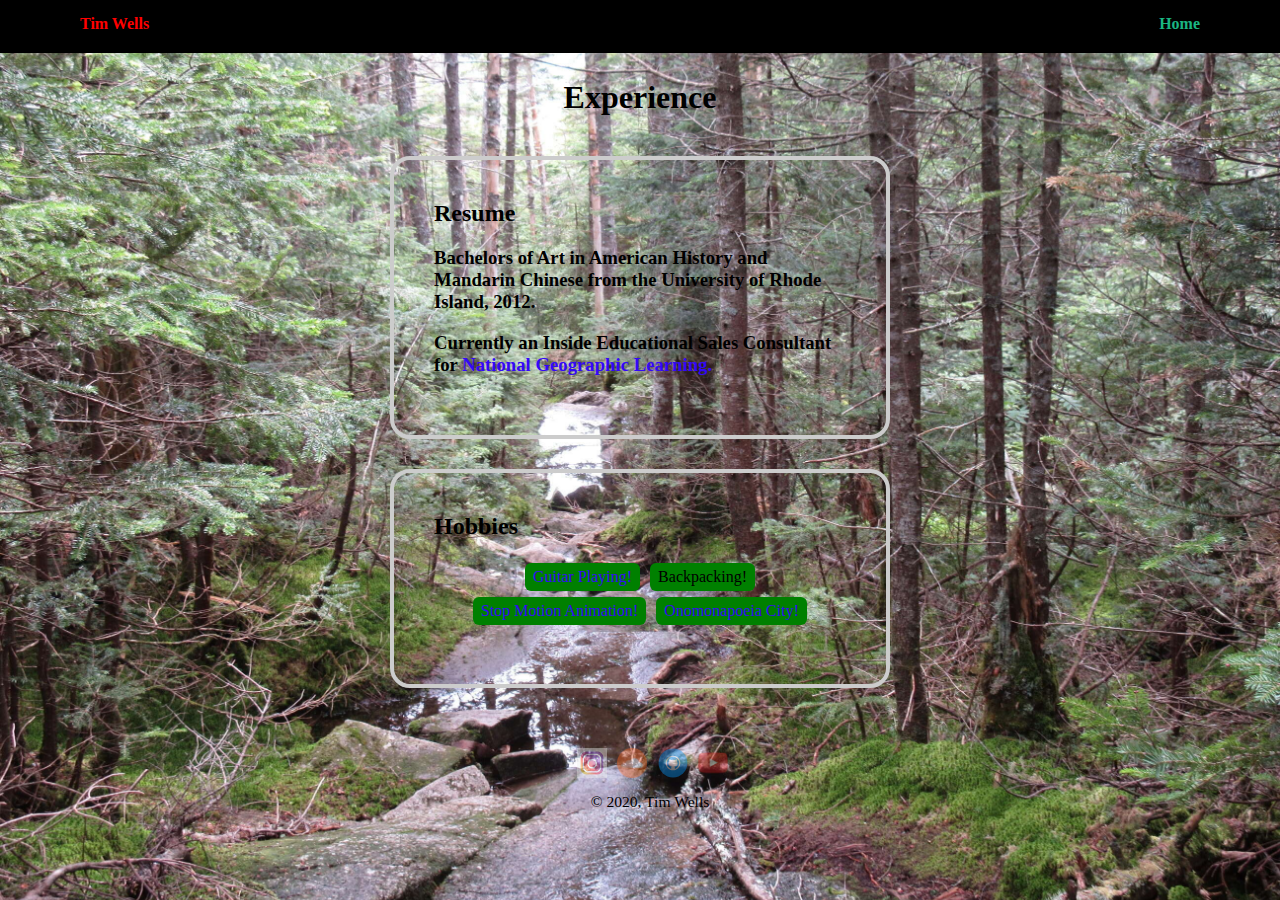
==== Articles/Experience.html @ e1fc9c85 "Final" ====
<!doctype html>
  <html lang="en">
     
        <head>
        <meta charset="utf-8">
        <title>Tim Wells' Experience</title>
        <meta name="viewport" content="width=device-width, initial-scale=1.0">
        <link rel="stylesheet" href="styles2.css">
        </head>
        <body>
            <div class="main-nav">  
                <ul class="nav">
                <li class="name">Tim Wells</li>
                <li><a href="../index.html">Home</a></li>
                </ul>
            </div>
        <main class="flex">    
            <header>
                <div>...</div>
                <h1 class="location">Experience</h1>

        
            <div class="card">
                <h2>Resume</h2>
                <h3>Bachelors of Art in American History and Mandarin Chinese from the University of Rhode Island, 2012.</h3>
                <h3>Currently an Inside Educational Sales Consultant for <a href="https://eltngl.com/" target="_blank" title="eltngl.com">National Geographic Learning.</a></h3>
            </div> 
        
            <div class="card">
                <h2>Hobbies</h2>
                <p></p>
                <ul class="skills">
                    <li><a href="https://soundcloud.com/tim-wells-7" target="_blank" title="SoundCloud">Guitar Playing!</a></li> 
                    <li>Backpacking!</li>
                    <li><a href="https://www.youtube.com/channel/UCNjqsEpI5kk1J1h_vC0hL8Q?view_as=subscriber" target="_blank" title="YouTube">Stop Motion Animation!</a></li>
                    <li><a href="https://onomatopoeia2.bandcamp.com/releases" target="_blank" title="Bandcamp">Onomonapoeia City!</a></li>
                </ul>
            </div> 
        
        </header>    
    </main>    
    
        
            <footer>
            <ul>
                <li><a href="https://www.instagram.com/twellssllewt/" target="_blank" class="social instagram" title="Instrgram">Instagram</a></li>
                <li><a href="https://soundcloud.com/tim-wells-7" target="_blank" class="social soundcloud" title="SoundCloud">SoundCloud</a></li>
                <li><a href="https://github.com/timrw89" target="_blank" class="social github" title="GitHub">Github</a></li>
                <li><a href="https://www.youtube.com/channel/UCNjqsEpI5kk1J1h_vC0hL8Q?view_as=subscriber" target="_blank" class="social youtube" title="YouTube">YouTube</a></li>
            </ul>
            <p class="copyright"> &copy; 2020, Tim Wells</p>
            </footer>
        </body>
    
  </html>
---- Articles/styles2.css ----
/* Global Layout Set-up */
* { 
    box-sizing: border-box;
  }
    
body {
    margin:0;
    padding: 0;
    text-align: center;
    font-family: 'Roboto', Cambria ;
    color: rgb(0, 0, 0);
    background-image: url(../images/exppic.jpg);
    background-size: cover;
  }
  /* Link Styles */
  
a {
    text-decoration: none;
    color: rgb(52, 8, 247);
  }
a:hover {
    color: #1bf707;
  }
  
  /* Section Styles */
  
.main-nav {
    width: 100%;
    background: black;
    min-height: 30px;
    padding: 10px;
    position: fixed;
    text-align: center;
  }
.nav {
    display: flex;
    justify-content: space-around;
    font-weight: 700;
    list-style-type: none;
    margin: 0 auto;
    padding: 0;
  }
  
.nav .name {
      display: block;
      margin-right: auto;
      color: red;
  }
.nav li {
    padding: 5px 10px 10px 10px;
  }
.nav a {
    color: #1ab682;
    transition: all .1s;
  }
.nav a:hover {
    color: rgb(94, 8, 192)
  }
  
header {
    text-align: center;
    padding-top: 10px;
    color: rgb(0, 0, 0);
    
}

.location {
    padding: 10px;
    transition: all .5sec;
    border-color:none;
    border-radius: 10%;
    transition-property: all;
    transition-duration: .4s;
    transition-timing-function: linear;
}

.location:hover {
    background-color: whitesmoke;
    border-radius: 50%;
    border-color: white;
   }

.card {
    margin: 30px;
    padding: 20px 40px 40px;
    max-width: 500px;
    text-align: left;
    background-color:none;
    border: 4px solid #ccc;
    border-radius: 20px;
    transition: all .4s;
    background-blend-mode: normal;
    transition-property: all;
    transition-duration: .4s;
    transition-timing-function: linear;
    
    
}


.card:hover {
    border-color: #1ab682;
    Background-image: url(../images/mntsrsz.jpg);
    background-size: cover;
    transform: scale(1.02);
    border-radius: 80px;
    text-decoration-thickness: 5px;
}

ul.skills {
    padding: 0;
    text-align: center;
    }

.skills li {
    border-radius: 6px;
    display: inline-block;
    background: green;
    padding: 5px 8px;
    margin: 3px;
}



footer {
    width: 100%;
    min-height: 30px;
    padding: 20px 0 20px 20px;
}

footer .copyright {
    top: -8px;
    font-size: .75em;
    }

footer ul {
    list-style-type: none;
    margin: 0;
    padding: 0;
}

footer ul li {
    display: inline-block;
}

a.social {
    display: inline-block;
    text-indent: -9999px;
    margin-left: 5px;
    width: 30px;
    height: 30px;
    background-size: 30px 30px;
    opacity: .4;
    transition: all .5s;
}
a.instagram {
background-image: url(../images/insta.jpg);
}
a.soundcloud {
background-image: url(../images/sc.png);
}
a.github {
background-image: url(../images/github.svg);
}
a.youtube {
background-image: url(../images/yt.png);
}

a.social:hover {
opacity: 1;
}
.clearfix {
clear: both;
}

/* Styles for larger screens */
@media screen and (min-width: 720px) {

.flex {
    display: -ms-flexbox;      /* TWEENER - IE 10 */
    display: flex; 
    max-width: 1200px;
    -ms-flex-pack: distribute;
    justify-content: space-around;
    margin: 0 auto;
}

header {
    min-height: 470px;
}

.nav {
    max-width: 1200px;
    padding: 0 30px;
}


main {
    padding-top: 20px;
}

main p {
    line-height: 1.6em;
}

footer {
    font-size: 1.3em;
    max-width: 1200px;
    margin: 10px auto;
}
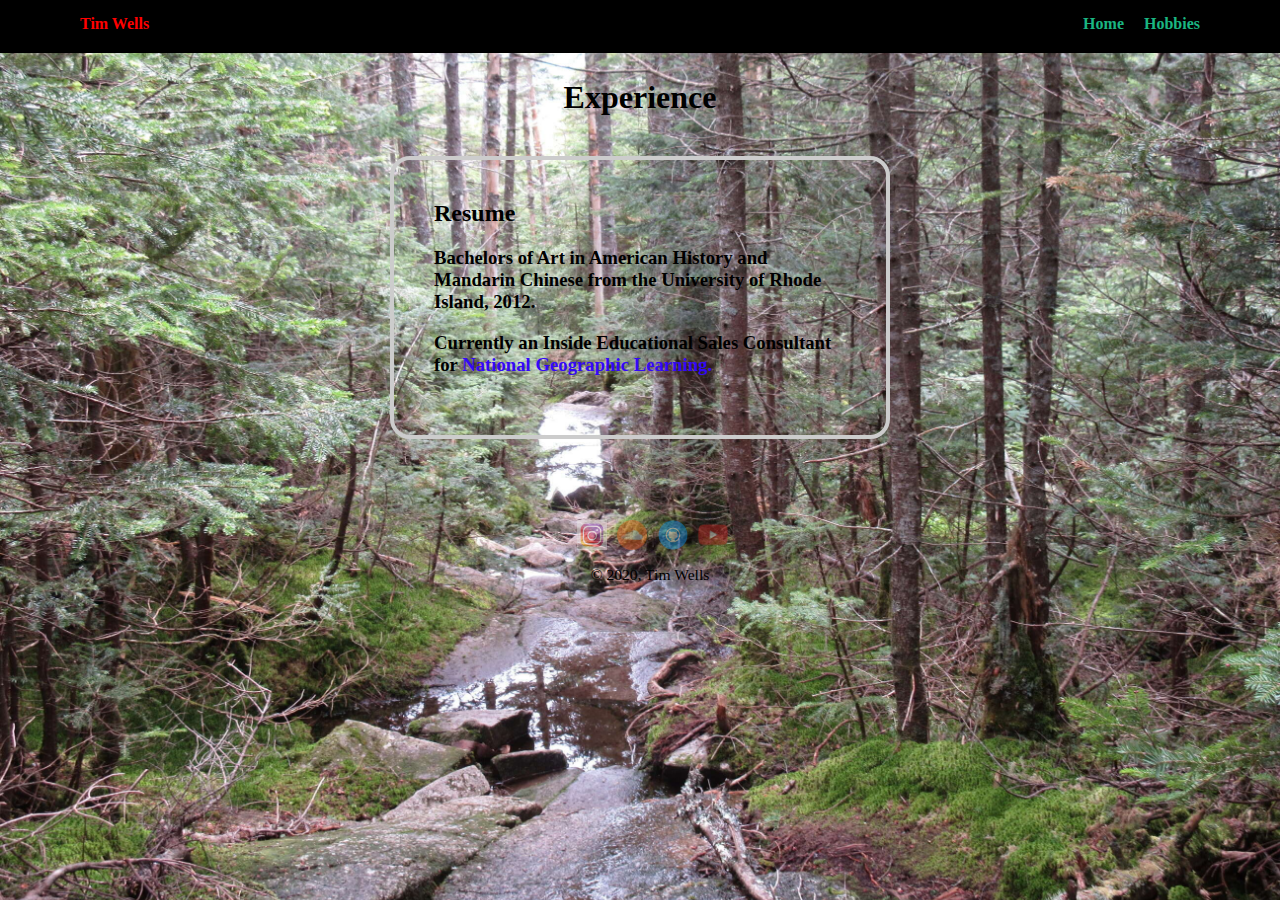
==== commit 5864f2fa: "Added another page; Hobbies" ====
--- a/Articles/Experience.html
+++ b/Articles/Experience.html
@@ -12,6 +12,7 @@
                 <ul class="nav">
                 <li class="name">Tim Wells</li>
                 <li><a href="../index.html">Home</a></li>
+                <li><a href="../Articles/Hobbies.html">Hobbies</a></li>
                 </ul>
             </div>
         <main class="flex">    
@@ -25,18 +26,7 @@
                 <h3>Bachelors of Art in American History and Mandarin Chinese from the University of Rhode Island, 2012.</h3>
                 <h3>Currently an Inside Educational Sales Consultant for <a href="https://eltngl.com/" target="_blank" title="eltngl.com">National Geographic Learning.</a></h3>
             </div> 
-        
-            <div class="card">
-                <h2>Hobbies</h2>
-                <p></p>
-                <ul class="skills">
-                    <li><a href="https://soundcloud.com/tim-wells-7" target="_blank" title="SoundCloud">Guitar Playing!</a></li> 
-                    <li>Backpacking!</li>
-                    <li><a href="https://www.youtube.com/channel/UCNjqsEpI5kk1J1h_vC0hL8Q?view_as=subscriber" target="_blank" title="YouTube">Stop Motion Animation!</a></li>
-                    <li><a href="https://onomatopoeia2.bandcamp.com/releases" target="_blank" title="Bandcamp">Onomonapoeia City!</a></li>
-                </ul>
-            </div> 
-        
+                       
         </header>    
     </main>    
     
--- a/Articles/styles2.css
+++ b/Articles/styles2.css
@@ -101,7 +101,7 @@
 .card:hover {
     border-color: #1ab682;
     Background-image: url(../images/mntsrsz.jpg);
-    background-size: cover;
+    background-size: 100% 100%;
     transform: scale(1.02);
     border-radius: 80px;
     text-decoration-thickness: 5px;
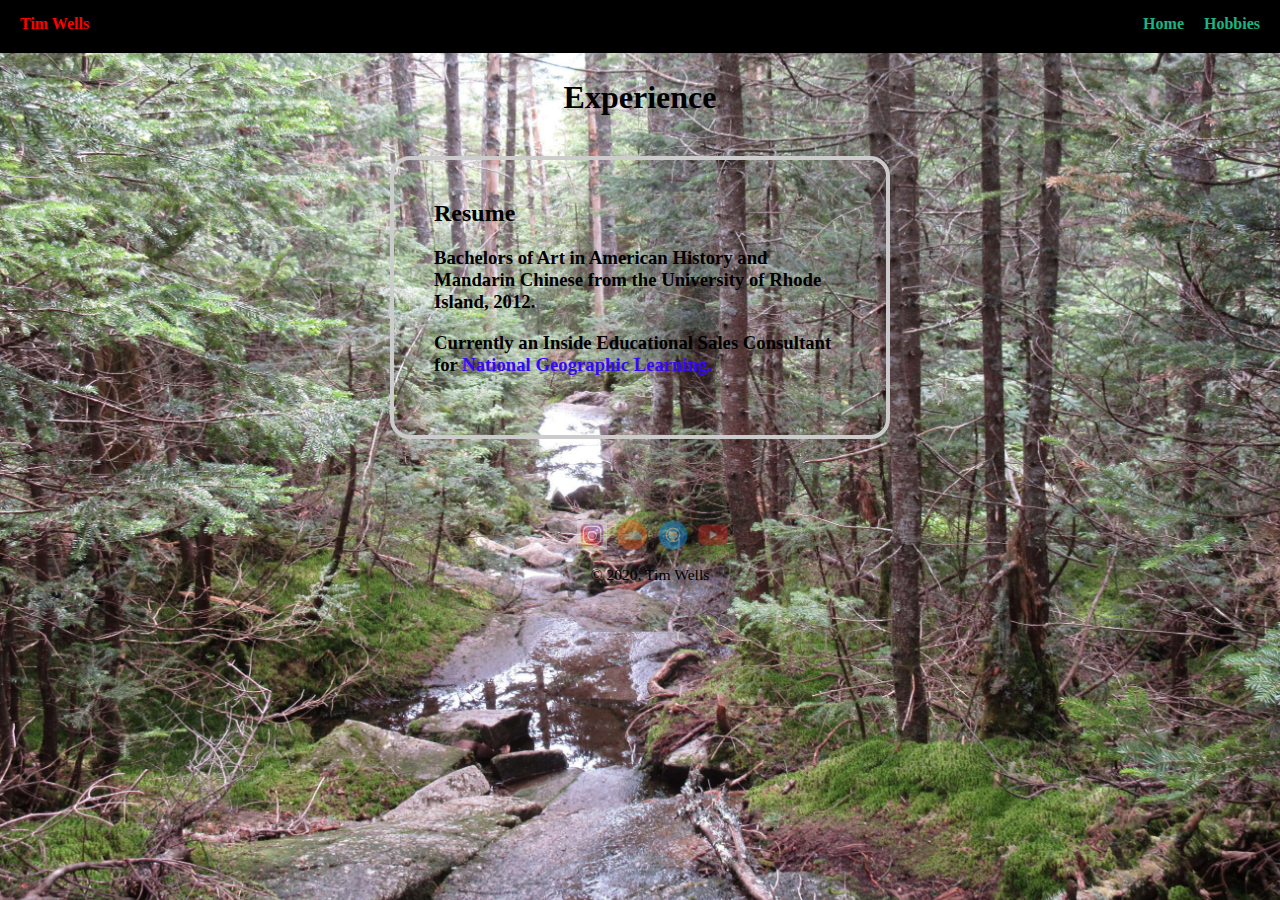
==== commit 327dd2c3: "change elements" ====
--- a/Articles/Experience.html
+++ b/Articles/Experience.html
@@ -8,25 +8,25 @@
         <link rel="stylesheet" href="styles2.css">
         </head>
         <body>
-            <div class="main-nav">  
-                <ul class="nav">
+            <nav class="main-nav">  
+                <ul class="navbar">
                 <li class="name">Tim Wells</li>
-                <li><a href="../index.html">Home</a></li>
-                <li><a href="../Articles/Hobbies.html">Hobbies</a></li>
+                <li><a href="../index.html" target="_blank">Home</a></li>
+                <li><a href="../Articles/Hobbies.html" target="_blank">Hobbies</a></li>
                 </ul>
-            </div>
-        <main class="flex">    
-            <header>
+            </nav>
+    <main class="flex">    
+        <header>
                 <div>...</div>
                 <h1 class="location">Experience</h1>
 
-        
-            <div class="card">
+          <section>
+            <section class="card">
                 <h2>Resume</h2>
                 <h3>Bachelors of Art in American History and Mandarin Chinese from the University of Rhode Island, 2012.</h3>
                 <h3>Currently an Inside Educational Sales Consultant for <a href="https://eltngl.com/" target="_blank" title="eltngl.com">National Geographic Learning.</a></h3>
-            </div> 
-                       
+            </section> 
+          </section>            
         </header>    
     </main>    
     
--- a/Articles/styles2.css
+++ b/Articles/styles2.css
@@ -32,7 +32,7 @@
     position: fixed;
     text-align: center;
   }
-.nav {
+.navbar {
     display: flex;
     justify-content: space-around;
     font-weight: 700;
@@ -41,19 +41,19 @@
     padding: 0;
   }
   
-.nav .name {
+.navbar .name {
       display: block;
       margin-right: auto;
       color: red;
   }
-.nav li {
+.navbar li {
     padding: 5px 10px 10px 10px;
   }
-.nav a {
+.navbar a {
     color: #1ab682;
     transition: all .1s;
   }
-.nav a:hover {
+.navbar a:hover {
     color: rgb(94, 8, 192)
   }
   
@@ -120,8 +120,6 @@
     margin: 3px;
 }
 
-
-
 footer {
     width: 100%;
     min-height: 30px;
